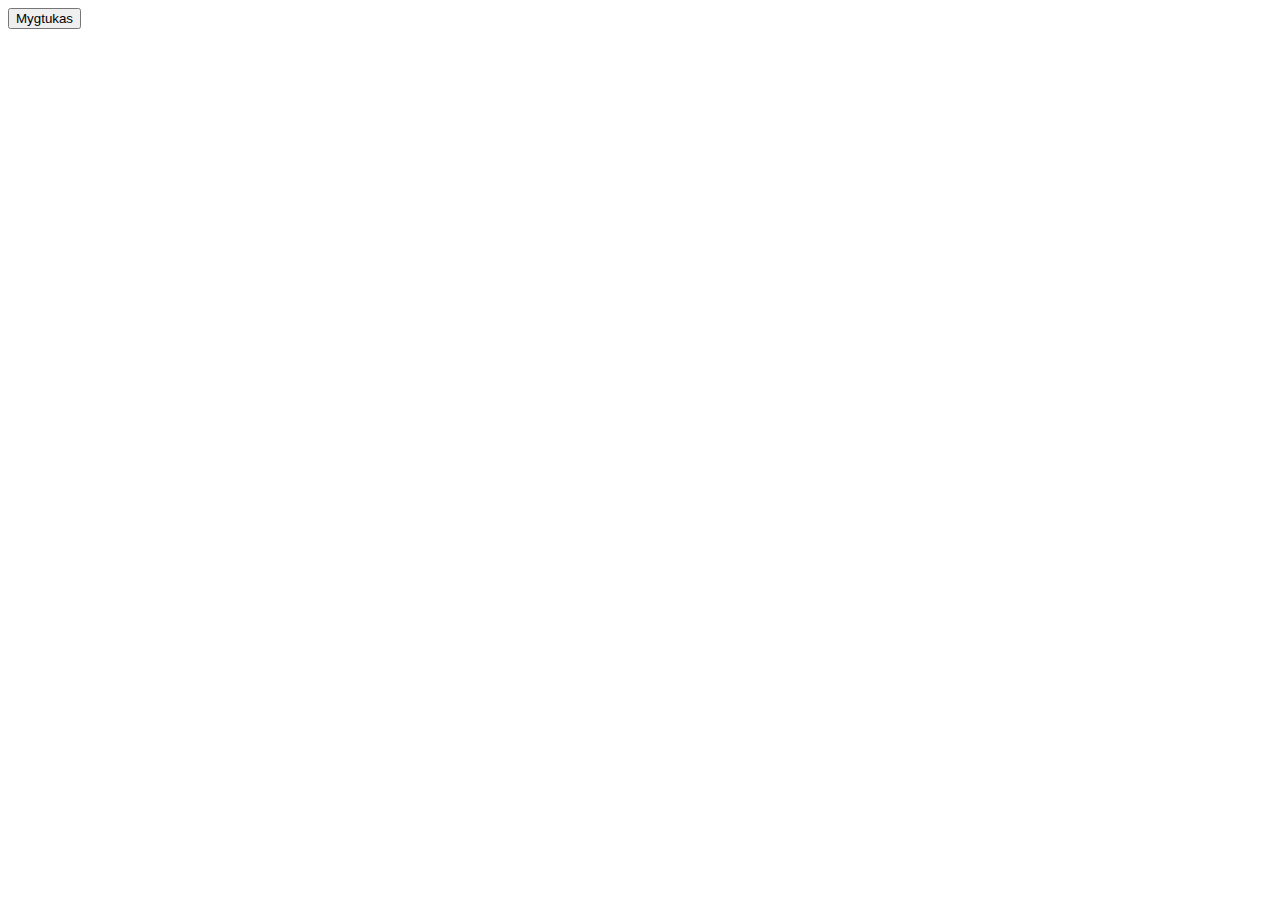
==== index.html @ 99341d26 "added folder" ====
<!DOCTYPE html>
<html lang="en">
<head>
    <meta charset="UTF-8">
    <meta http-equiv="X-UA-Compatible" content="IE=edge">
    <meta name="viewport" content="width=device-width, initial-scale=1.0">
    <title>Document</title>

    

    <link href="https://cdn.jsdelivr.net/npm/bootstrap@5.1.3/dist/css/bootstrap.min.css" rel="stylesheet" integrity="sha384-1BmE4kWBq78iYhFldvKuhfTAU6auU8tT94WrHftjDbrCEXSU1oBoqyl2QvZ6jIW3" crossorigin="anonymous">

    <link rel="stylesheet" href="styles.css">

    
</head>
<body>
    
    <div class="d-flex justify-content-center ">
        <button type="button" class="btn btn-link">Mygtukas</button>
        <p id="test"></p>
    </div>


   

    
    <script src="myscripts.js"></script>
</body>
</html>
---- styles.css ----
body{
    height: 100vh;
}
.red{
    background-color: red;
}
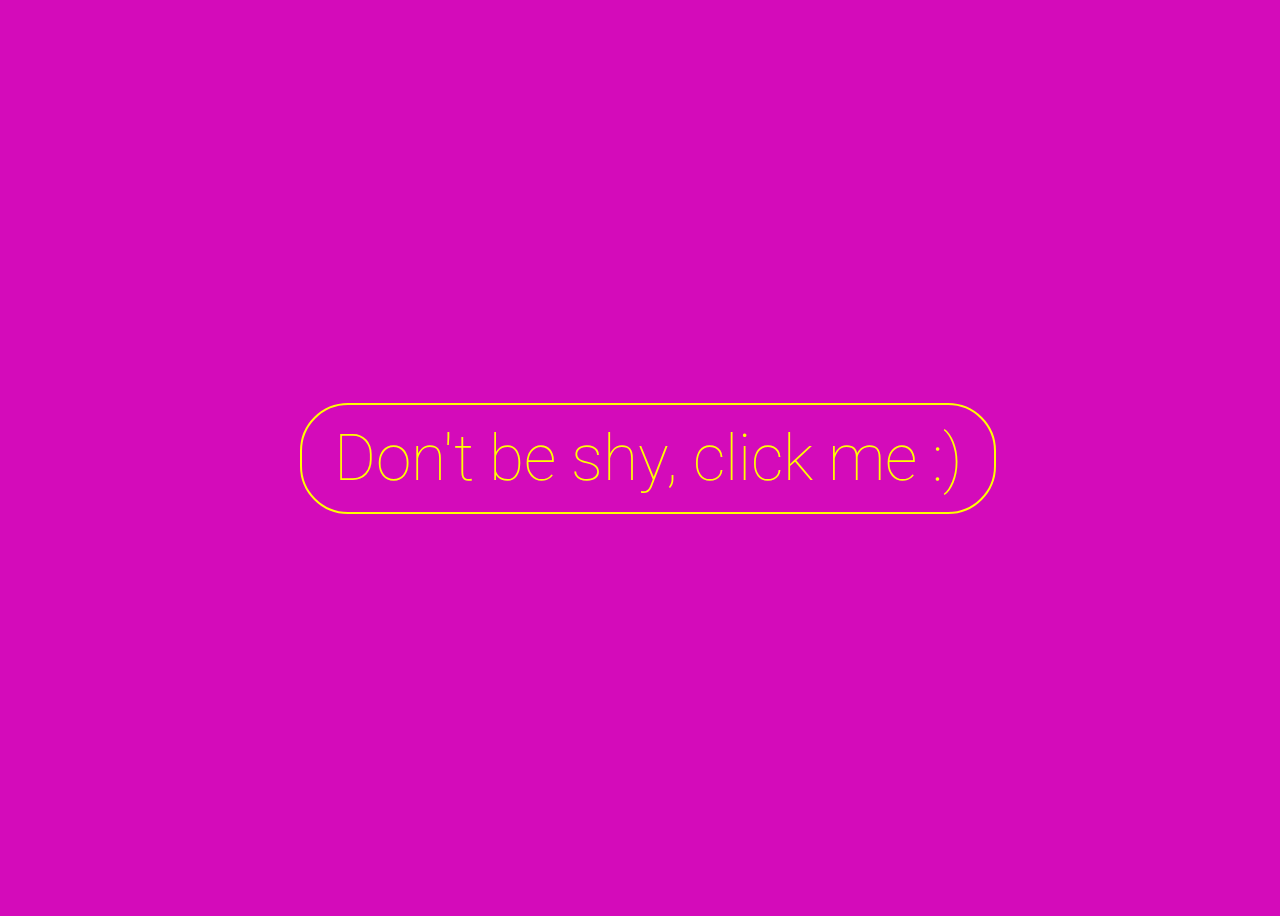
==== commit 0822b132: "Add files via upload" ====
--- a/index.html
+++ b/index.html
@@ -1,30 +1,69 @@
-<!DOCTYPE html>
-<html lang="en">
-<head>
-    <meta charset="UTF-8">
-    <meta http-equiv="X-UA-Compatible" content="IE=edge">
-    <meta name="viewport" content="width=device-width, initial-scale=1.0">
-    <title>Document</title>
-
-    
-
-    <link href="https://cdn.jsdelivr.net/npm/bootstrap@5.1.3/dist/css/bootstrap.min.css" rel="stylesheet" integrity="sha384-1BmE4kWBq78iYhFldvKuhfTAU6auU8tT94WrHftjDbrCEXSU1oBoqyl2QvZ6jIW3" crossorigin="anonymous">
-
-    <link rel="stylesheet" href="styles.css">
-
-    
-</head>
-<body>
-    
-    <div class="d-flex justify-content-center ">
-        <button type="button" class="btn btn-link">Mygtukas</button>
-        <p id="test"></p>
-    </div>
-
-
-   
-
-    
-    <script src="myscripts.js"></script>
-</body>
+<!DOCTYPE html>
+<html lang="en">
+<head>
+    <meta charset="UTF-8">
+    <meta http-equiv="X-UA-Compatible" content="IE=edge">
+    <meta name="viewport" content="width=device-width, initial-scale=1.0">
+    <title>Document</title>
+    <style>
+        @import url("https://fonts.googleapis.com/css?family=Roboto:100");
+  
+*{
+  box-sizing: border-box;
+}
+body {
+  background-color: #d40bba;
+  display: flex;
+  align-items: center;
+  justify-content: center;
+  height: 100vh;
+  width: 100vw;
+}
+.coolBeans {
+  border: 2px solid currentColor;
+  border-radius: 3rem;
+  color: #ff0;
+  font-family: roboto;
+  font-size: 4rem;
+  font-weight: 100;
+  overflow: hidden;
+  padding: 1rem 2rem;
+  position: relative;
+  text-decoration: none;
+  transition: 0.2s transform ease-in-out;
+  will-change: transform;
+  z-index: 0;
+}
+.coolBeans::after {
+  background-color: #ff0;
+  border-radius: 3rem;
+  content: '';
+  display: block;
+  height: 100%;
+  width: 100%;
+  position: absolute;
+  left: 0;
+  top: 0;
+  transform: translate(-100%, 0) rotate(10deg);
+  transform-origin: top left;
+  transition: 0.2s transform ease-out;
+  will-change: transform;
+  z-index: -1;
+}
+.coolBeans:hover::after {
+  transform: translate(0, 0);
+}
+.coolBeans:hover {
+  border: 2px solid transparent;
+  color: #4b0082;
+  transform: scale(1.05);
+  will-change: transform;
+}
+      
+    </style>
+</head>
+<body>
+    <a class="coolBeans" href="clicked.html">Don't be shy, click me :)</a>
+    
+</body>
 </html>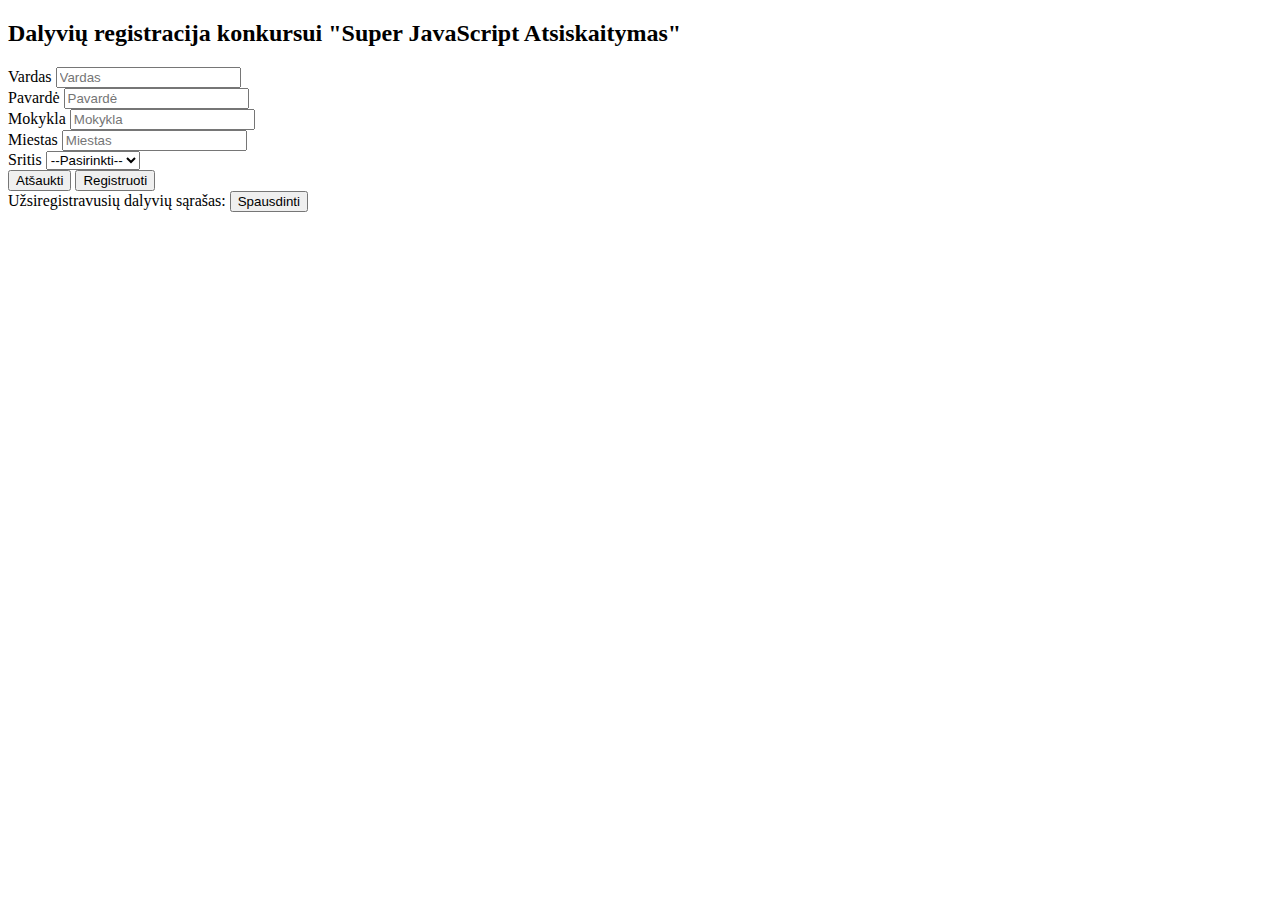
==== commit 41d0e6ad: "Add files via upload" ====
--- a/index.html
+++ b/index.html
@@ -1,69 +1,69 @@
-<!DOCTYPE html>
-<html lang="en">
-<head>
-    <meta charset="UTF-8">
-    <meta http-equiv="X-UA-Compatible" content="IE=edge">
-    <meta name="viewport" content="width=device-width, initial-scale=1.0">
-    <title>Document</title>
-    <style>
-        @import url("https://fonts.googleapis.com/css?family=Roboto:100");
-  
-*{
-  box-sizing: border-box;
-}
-body {
-  background-color: #d40bba;
-  display: flex;
-  align-items: center;
-  justify-content: center;
-  height: 100vh;
-  width: 100vw;
-}
-.coolBeans {
-  border: 2px solid currentColor;
-  border-radius: 3rem;
-  color: #ff0;
-  font-family: roboto;
-  font-size: 4rem;
-  font-weight: 100;
-  overflow: hidden;
-  padding: 1rem 2rem;
-  position: relative;
-  text-decoration: none;
-  transition: 0.2s transform ease-in-out;
-  will-change: transform;
-  z-index: 0;
-}
-.coolBeans::after {
-  background-color: #ff0;
-  border-radius: 3rem;
-  content: '';
-  display: block;
-  height: 100%;
-  width: 100%;
-  position: absolute;
-  left: 0;
-  top: 0;
-  transform: translate(-100%, 0) rotate(10deg);
-  transform-origin: top left;
-  transition: 0.2s transform ease-out;
-  will-change: transform;
-  z-index: -1;
-}
-.coolBeans:hover::after {
-  transform: translate(0, 0);
-}
-.coolBeans:hover {
-  border: 2px solid transparent;
-  color: #4b0082;
-  transform: scale(1.05);
-  will-change: transform;
-}
-      
-    </style>
-</head>
-<body>
-    <a class="coolBeans" href="clicked.html">Don't be shy, click me :)</a>
-    
-</body>
-</html>+<!doctype html>
+<html lang="en">
+  <head>
+    <!-- Required meta tags -->
+    <meta charset="utf-8">
+    <meta name="viewport" content="width=device-width, initial-scale=1">
+
+    <!-- Bootstrap CSS -->
+    <link href="https://cdn.jsdelivr.net/npm/bootstrap@5.1.3/dist/css/bootstrap.min.css" rel="stylesheet" integrity="sha384-1BmE4kWBq78iYhFldvKuhfTAU6auU8tT94WrHftjDbrCEXSU1oBoqyl2QvZ6jIW3" crossorigin="anonymous">
+
+    <title>Edvinas Kundrotas, JP-21</title>
+  </head>
+  <body>
+    <div class="container">
+        <div class="row my-5">
+            <div class="col">
+                <h2>Dalyvių registracija konkursui "Super JavaScript Atsiskaitymas"</h2>
+            </div>
+        </div>
+        <div class="row">
+            <div class="col-6">
+                <form name="registracija">
+                <div class="mb-3">
+                    <label for="vardas" class="form-label">Vardas</label>
+                    <input type="text" class="form-control" id="vardas" placeholder="Vardas" name="vardas">
+                </div>
+                <div class="mb-3">
+                    <label for="pavarde" class="form-label">Pavardė</label>
+                    <input type="text" class="form-control" id="pavarde" placeholder="Pavardė" name="pavarde">
+                </div>
+                <div class="mb-3">
+                    <label for="mokykla" class="form-label">Mokykla</label>
+                    <input type="text" class="form-control" id="mokykla" placeholder="Mokykla" name="mokykla">
+                </div>
+                <div class="mb-3">
+                    <label for="miestas" class="form-label">Miestas</label>
+                    <input type="text" class="form-control" id="miestas" placeholder="Miestas" name="miestas">
+                </div>
+                <div class="mb-3">
+                    <label for="sritis" class="form-label">Sritis</label>
+                    <select class="form-select mb-3" name="sritis">
+                        <option selected>--Pasirinkti--</option>
+                        <option value="Front-end">Front-end</option>
+                        <option value="Back-end">Back-end</option>
+                    </select>
+                </div>
+                <div class="mb-3 text-end">
+                    <input type="reset" class="btn btn-outline-secondary" value="Atšaukti">
+                    <input type="submit" class="btn btn-success" value="Registruoti">
+                </div>
+
+            </form>
+            </div>
+            <div class="col-6">
+                <div class="mb-3">
+                    <label class="form-label">Užsiregistravusių dalyvių sąrašas: </label>
+                    <input type="button" class="form-control btn btn-outline-secondary p-1" value="Spausdinti" id="btn-list">
+                </div>
+                <div class="mb-3" >
+                    <ol id="list">
+                    </ol>
+                </div>
+            </div>
+        </div>
+    </div>
+
+    <script src="main.js"></script>
+  </body>
+</html>
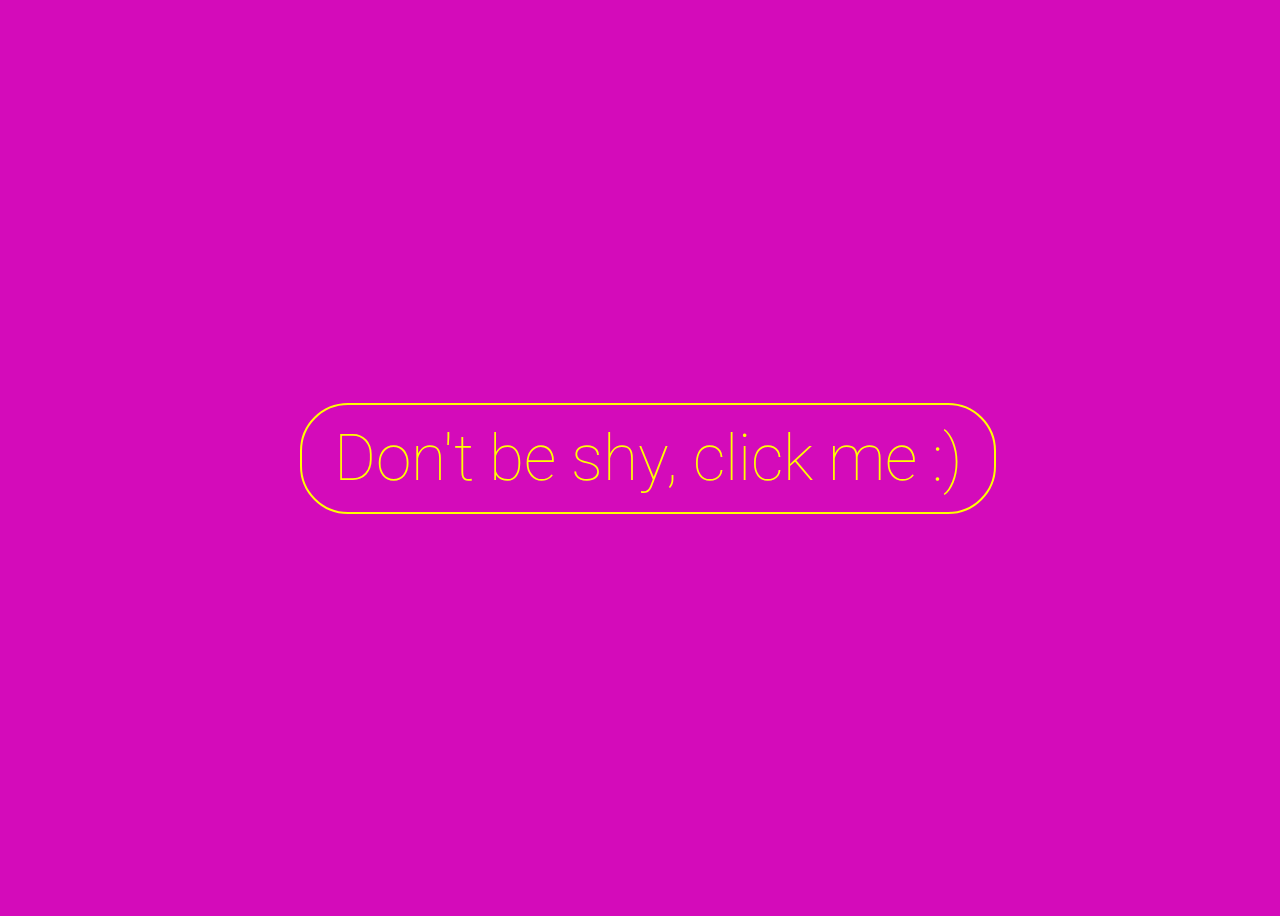
==== commit 6a03b953: "Add files via upload" ====
--- a/index.html
+++ b/index.html
@@ -1,69 +1,69 @@
-<!doctype html>
-<html lang="en">
-  <head>
-    <!-- Required meta tags -->
-    <meta charset="utf-8">
-    <meta name="viewport" content="width=device-width, initial-scale=1">
-
-    <!-- Bootstrap CSS -->
-    <link href="https://cdn.jsdelivr.net/npm/bootstrap@5.1.3/dist/css/bootstrap.min.css" rel="stylesheet" integrity="sha384-1BmE4kWBq78iYhFldvKuhfTAU6auU8tT94WrHftjDbrCEXSU1oBoqyl2QvZ6jIW3" crossorigin="anonymous">
-
-    <title>Edvinas Kundrotas, JP-21</title>
-  </head>
-  <body>
-    <div class="container">
-        <div class="row my-5">
-            <div class="col">
-                <h2>Dalyvių registracija konkursui "Super JavaScript Atsiskaitymas"</h2>
-            </div>
-        </div>
-        <div class="row">
-            <div class="col-6">
-                <form name="registracija">
-                <div class="mb-3">
-                    <label for="vardas" class="form-label">Vardas</label>
-                    <input type="text" class="form-control" id="vardas" placeholder="Vardas" name="vardas">
-                </div>
-                <div class="mb-3">
-                    <label for="pavarde" class="form-label">Pavardė</label>
-                    <input type="text" class="form-control" id="pavarde" placeholder="Pavardė" name="pavarde">
-                </div>
-                <div class="mb-3">
-                    <label for="mokykla" class="form-label">Mokykla</label>
-                    <input type="text" class="form-control" id="mokykla" placeholder="Mokykla" name="mokykla">
-                </div>
-                <div class="mb-3">
-                    <label for="miestas" class="form-label">Miestas</label>
-                    <input type="text" class="form-control" id="miestas" placeholder="Miestas" name="miestas">
-                </div>
-                <div class="mb-3">
-                    <label for="sritis" class="form-label">Sritis</label>
-                    <select class="form-select mb-3" name="sritis">
-                        <option selected>--Pasirinkti--</option>
-                        <option value="Front-end">Front-end</option>
-                        <option value="Back-end">Back-end</option>
-                    </select>
-                </div>
-                <div class="mb-3 text-end">
-                    <input type="reset" class="btn btn-outline-secondary" value="Atšaukti">
-                    <input type="submit" class="btn btn-success" value="Registruoti">
-                </div>
-
-            </form>
-            </div>
-            <div class="col-6">
-                <div class="mb-3">
-                    <label class="form-label">Užsiregistravusių dalyvių sąrašas: </label>
-                    <input type="button" class="form-control btn btn-outline-secondary p-1" value="Spausdinti" id="btn-list">
-                </div>
-                <div class="mb-3" >
-                    <ol id="list">
-                    </ol>
-                </div>
-            </div>
-        </div>
-    </div>
-
-    <script src="main.js"></script>
-  </body>
-</html>
+<!DOCTYPE html>
+<html lang="en">
+<head>
+    <meta charset="UTF-8">
+    <meta http-equiv="X-UA-Compatible" content="IE=edge">
+    <meta name="viewport" content="width=device-width, initial-scale=1.0">
+    <title>Document</title>
+    <style>
+        @import url("https://fonts.googleapis.com/css?family=Roboto:100");
+  
+*{
+  box-sizing: border-box;
+}
+body {
+  background-color: #d40bba;
+  display: flex;
+  align-items: center;
+  justify-content: center;
+  height: 100vh;
+  width: 100vw;
+}
+.coolBeans {
+  border: 2px solid currentColor;
+  border-radius: 3rem;
+  color: #ff0;
+  font-family: roboto;
+  font-size: 4rem;
+  font-weight: 100;
+  overflow: hidden;
+  padding: 1rem 2rem;
+  position: relative;
+  text-decoration: none;
+  transition: 0.2s transform ease-in-out;
+  will-change: transform;
+  z-index: 0;
+}
+.coolBeans::after {
+  background-color: #ff0;
+  border-radius: 3rem;
+  content: '';
+  display: block;
+  height: 100%;
+  width: 100%;
+  position: absolute;
+  left: 0;
+  top: 0;
+  transform: translate(-100%, 0) rotate(10deg);
+  transform-origin: top left;
+  transition: 0.2s transform ease-out;
+  will-change: transform;
+  z-index: -1;
+}
+.coolBeans:hover::after {
+  transform: translate(0, 0);
+}
+.coolBeans:hover {
+  border: 2px solid transparent;
+  color: #4b0082;
+  transform: scale(1.05);
+  will-change: transform;
+}
+      
+    </style>
+</head>
+<body>
+    <a class="coolBeans" href="clicked.html">Don't be shy, click me :)</a>
+    
+</body>
+</html>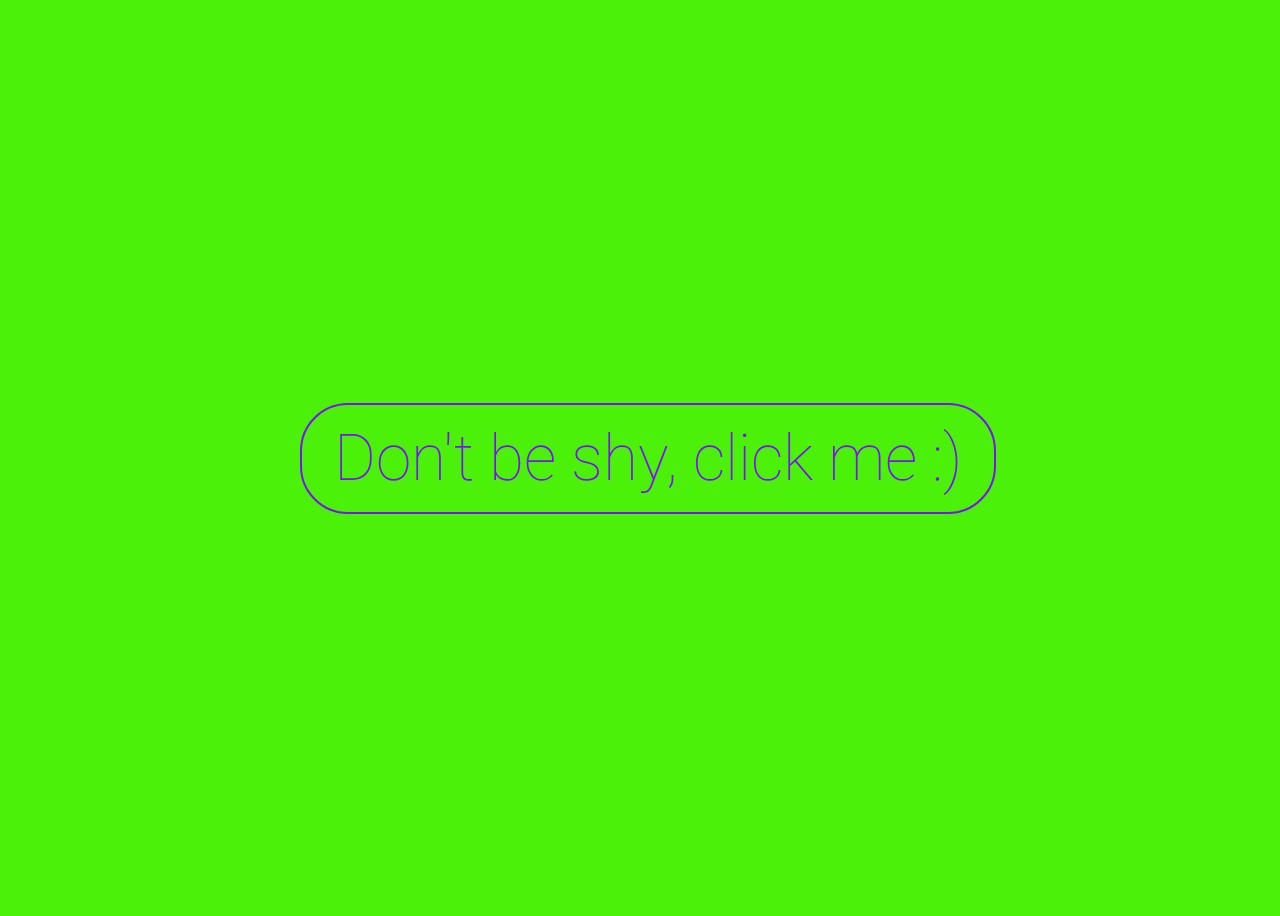
==== commit 4def0a60: "g" ====
--- a/index.html
+++ b/index.html
@@ -12,7 +12,7 @@
   box-sizing: border-box;
 }
 body {
-  background-color: #d40bba;
+  background-color: #4cf10a; 
   display: flex;
   align-items: center;
   justify-content: center;
@@ -22,7 +22,7 @@
 .coolBeans {
   border: 2px solid currentColor;
   border-radius: 3rem;
-  color: #ff0;
+  color: rgb(122, 18, 241);
   font-family: roboto;
   font-size: 4rem;
   font-weight: 100;
@@ -35,7 +35,7 @@
   z-index: 0;
 }
 .coolBeans::after {
-  background-color: #ff0;
+  background-color: rgb(122, 18, 241);
   border-radius: 3rem;
   content: '';
   display: block;
